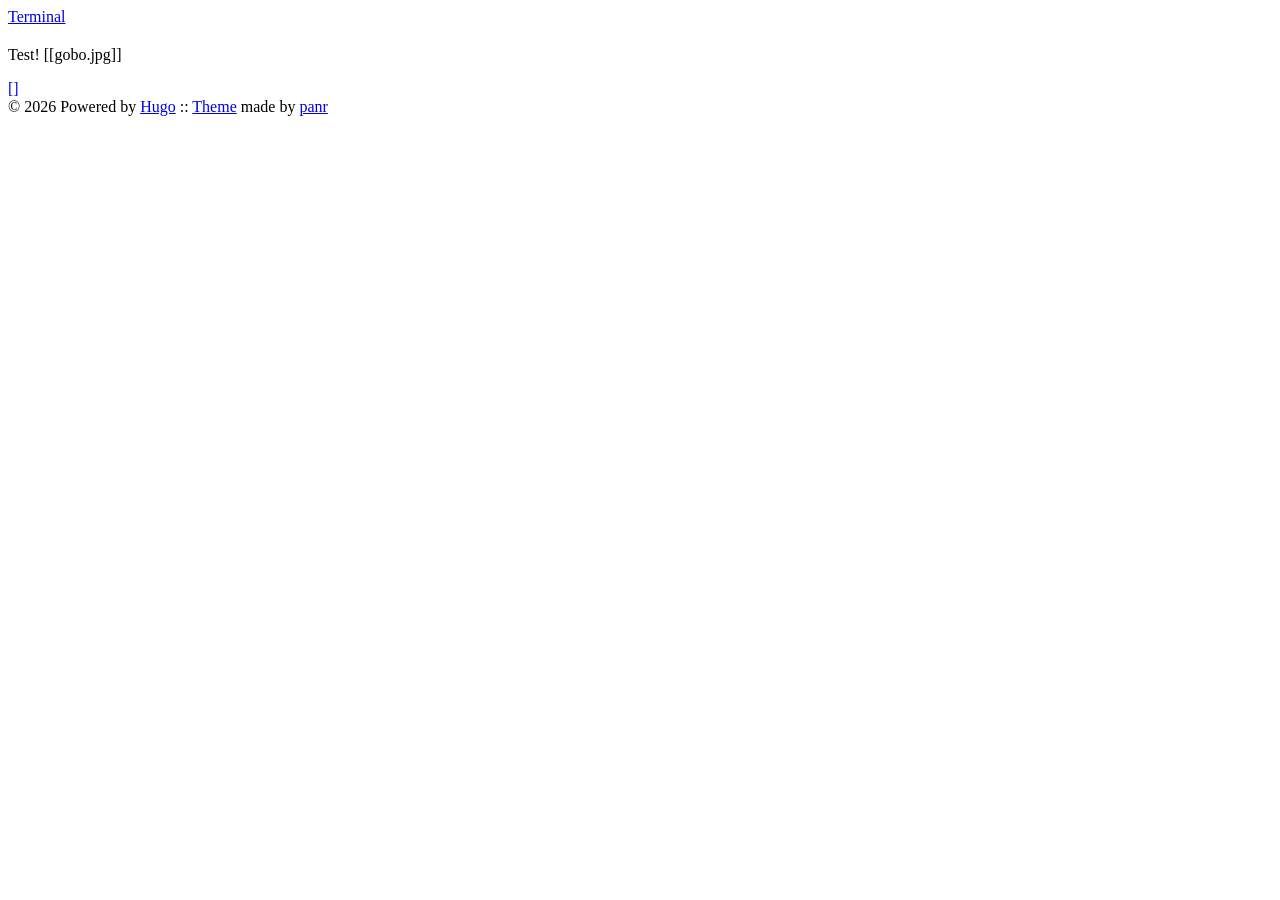
==== public/index.html @ 1df97a76 "New Blog Post on 2026-02-03 19:51:19" ====
<!DOCTYPE html>
<html lang="en">
<head>
	<meta name="generator" content="Hugo 0.154.5">
  
    <title>Technic Blog</title>
  
  <meta http-equiv="content-type" content="text/html; charset=utf-8">
<meta name="viewport" content="width=device-width, initial-scale=1.0">
<meta name="description" content="" />
<meta name="keywords" content="" />

  <meta name="robots" content="noodp" />

<link rel="canonical" href="https://technicblog.github.io/" />





  
  <link rel="stylesheet" href="https://technicblog.github.io/css/buttons.min.86f6b4c106b6c6eb690ae5203d36b442c1f66f718ff4e8164fa86cf6c61ad641.css">

  
  <link rel="stylesheet" href="https://technicblog.github.io/css/code.min.d529ea4b2fb8d34328d7d31afc5466d5f7bc2f0bc9abdd98b69385335d7baee4.css">

  
  <link rel="stylesheet" href="https://technicblog.github.io/css/fonts.min.5bb7ed13e1d00d8ff39ea84af26737007eb5051b157b86fc24487c94f3dc8bbe.css">

  
  <link rel="stylesheet" href="https://technicblog.github.io/css/footer.min.eb8dfc2c6a7eafa36cd3ba92d63e69e849e2200e0002a228d137f236b09ecd75.css">

  
  <link rel="stylesheet" href="https://technicblog.github.io/css/gist.min.a751e8b0abe1ba8bc53ced52a38b19d8950fe78ca29454ea8c2595cf26aad5c0.css">

  
  <link rel="stylesheet" href="https://technicblog.github.io/css/header.min.75c7eb0e2872d95ff48109c6647d0223a38db52e2561dd87966eb5fc7c6bdac6.css">

  
  <link rel="stylesheet" href="https://technicblog.github.io/css/main.min.36833afd348409fc6c3d09d0897c5833d9d5bf1ff31f5e60ea3ee42ce2b1268c.css">

  
  <link rel="stylesheet" href="https://technicblog.github.io/css/menu.min.3c17467ebeb3d38663dce68f71f519901124fa5cbb4519b2fb0667a21e9aca39.css">

  
  <link rel="stylesheet" href="https://technicblog.github.io/css/pagination.min.bbb986dbce00a5ce5aca0504b7925fc1c581992a4bf57f163e5d69cc1db7d836.css">

  
  <link rel="stylesheet" href="https://technicblog.github.io/css/post.min.e6dddd258e64c83e05cec0cd49c05216742d42fc8ecbfbe6b67083412b609bd3.css">

  
  <link rel="stylesheet" href="https://technicblog.github.io/css/syntax.min.a0773cce9310cb6d8ed23e50f005448facf29a53001b57e038828daa466b25c0.css">

  
  <link rel="stylesheet" href="https://technicblog.github.io/css/terminal.min.e3b0c44298fc1c149afbf4c8996fb92427ae41e4649b934ca495991b7852b855.css">

  
  <link rel="stylesheet" href="https://technicblog.github.io/css/terms.min.b81791663c3790e738e571cdbf802312390d30e4b1d8dc9d814a5b5454d0ac11.css">







<link rel="shortcut icon" href="https://technicblog.github.io/favicon.png">
<link rel="apple-touch-icon" href="https://technicblog.github.io/apple-touch-icon.png">


<meta name="twitter:card" content="summary" />



<meta property="og:locale" content="en" />
<meta property="og:type" content="website" />
<meta property="og:title" content="Technic Blog">
<meta property="og:description" content="" />
<meta property="og:url" content="https://technicblog.github.io/" />
<meta property="og:site_name" content="Technic Blog" />

  <meta property="og:image" content="https://technicblog.github.io/og-image.png">

<meta property="og:image:width" content="1200">
<meta property="og:image:height" content="627">





  <link href="/index.xml" rel="alternate" type="application/rss+xml" title="Technic Blog" />









</head>
<body>


<div class="container">

  <header class="header">
  <div class="header__inner">
    <div class="header__logo">
      <a href="https://technicblog.github.io/">
  <div class="logo">
    Terminal
  </div>
</a>

    </div>
    
    
  </div>
  
</header>


  <div class="content">
    
  
  <div class="posts">
    
    

    
    
      
    
    

    
      <article class="post on-list">
        <h2 class="post-title">
          <a href="https://technicblog.github.io/posts/posts/first-post/"></a>
        </h2>

        <div class="post-meta"></div>

        

        


        <div class="post-content">
          
            <p>Test!
[[gobo.jpg]]</p>
          
        </div>

        
          <div>
            <a class="read-more button inline" href="/posts/posts/first-post/">[]</a>
          </div>
        
      </article>
    

    <div class="pagination">
  <div class="pagination__buttons">
    
    
    
  </div>
</div>

  </div>

  </div>

  
    <footer class="footer">
  <div class="footer__inner">
    
      <div class="copyright">
        <span>© 2026 Powered by <a href="https://gohugo.io">Hugo</a></span>
    
      <span>:: <a href="https://github.com/panr/hugo-theme-terminal" target="_blank">Theme</a> made by <a href="https://github.com/panr" target="_blank">panr</a></span>
      </div>
  </div>
</footer>






<script type="text/javascript" src="/bundle.min.js"></script>





  
</div>

</body>
</html>
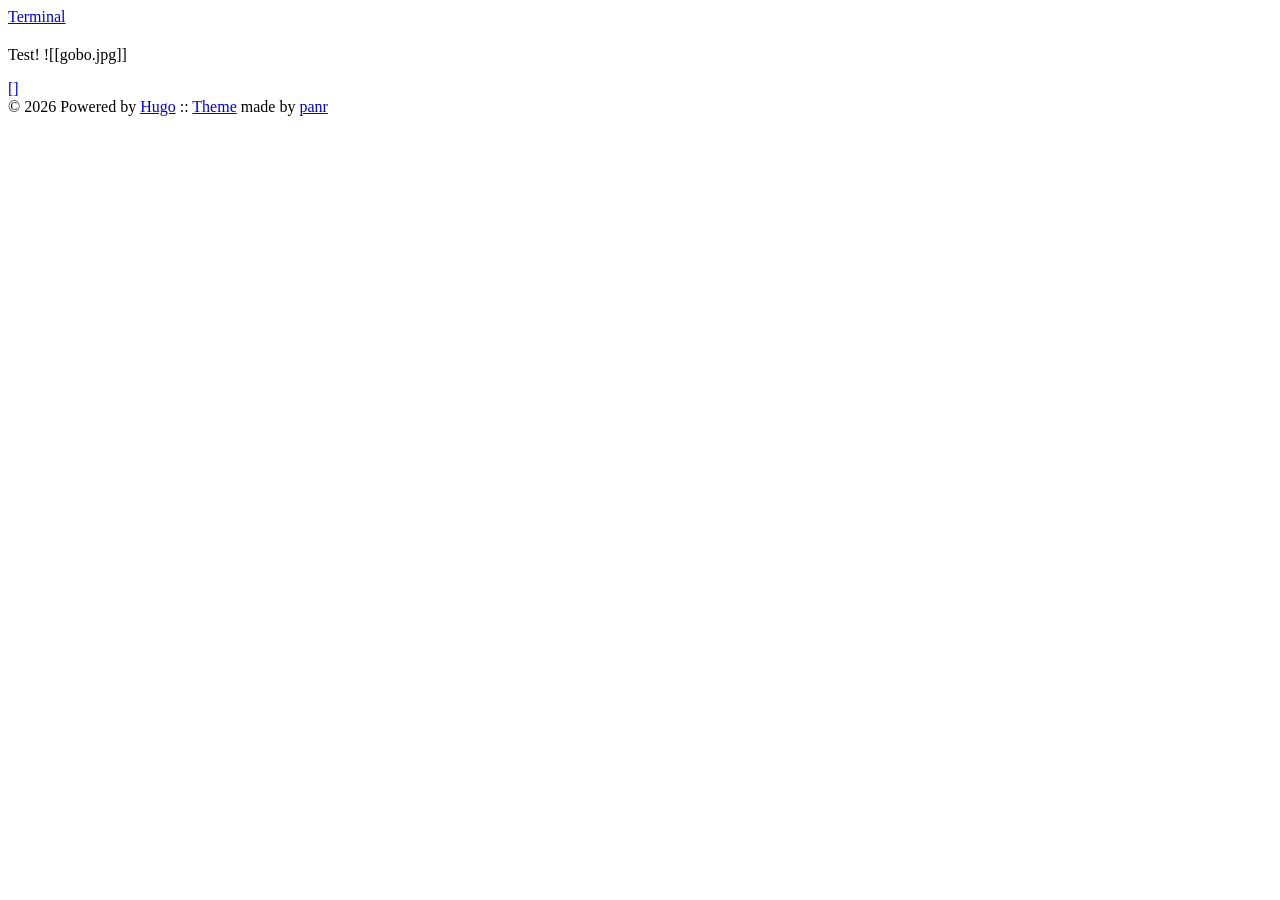
==== commit 0292039b: "New Blog Post on 2026-02-03 20:02:31" ====
--- a/public/index.html
+++ b/public/index.html
@@ -149,7 +149,7 @@
         <div class="post-content">
           
             <p>Test!
-[[gobo.jpg]]</p>
+![[gobo.jpg]]</p>
           
         </div>
 
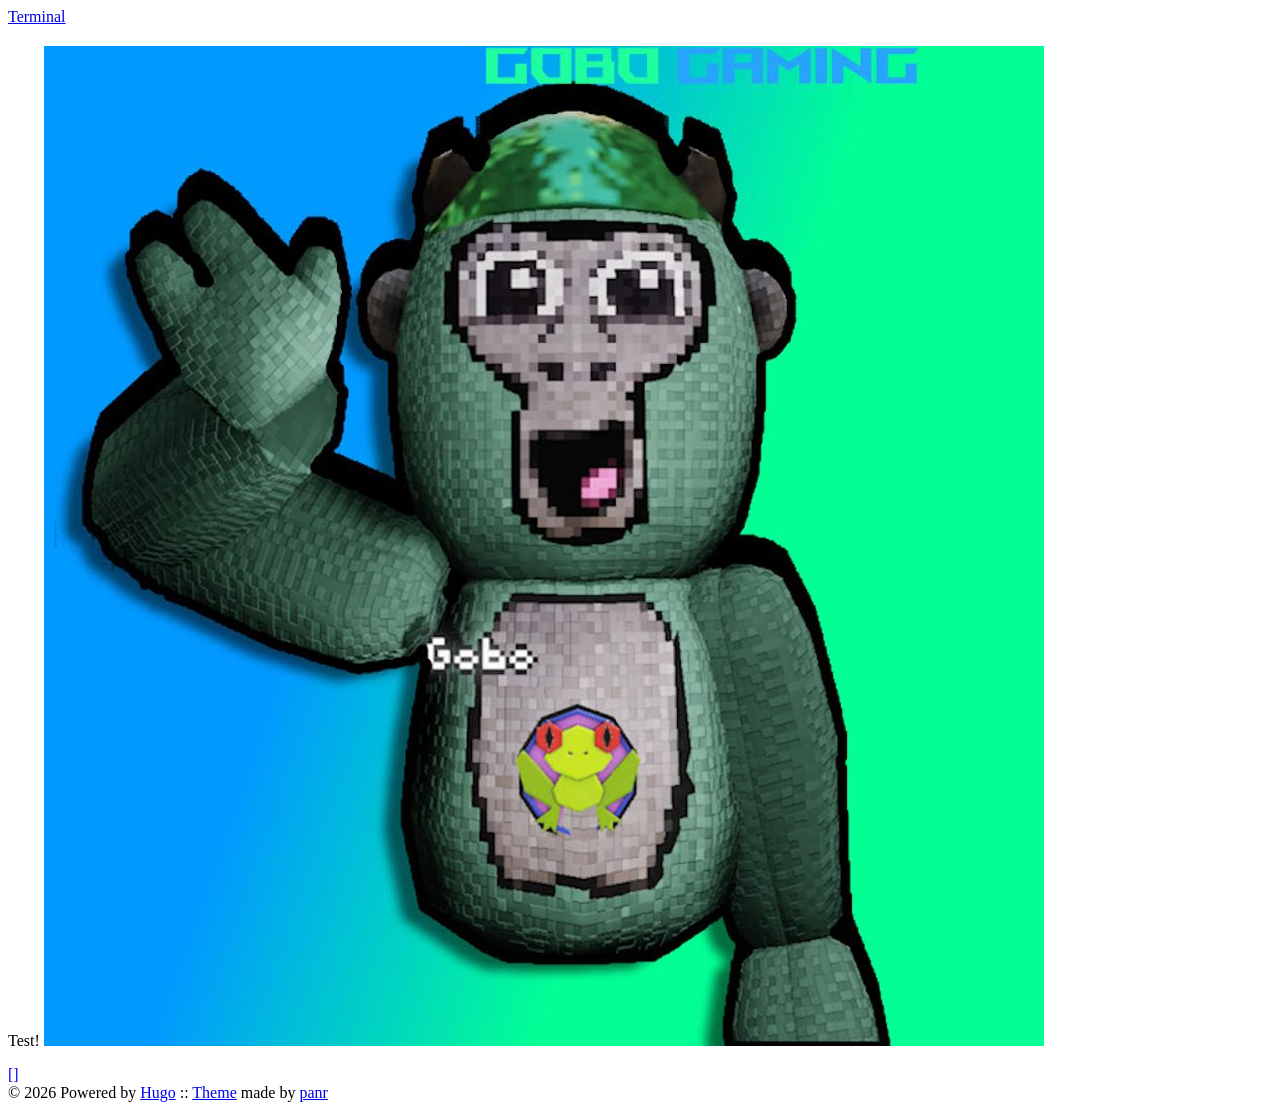
==== commit c2277eb3: "New Blog Post on 2026-02-03 20:08:39" ====
--- a/public/index.html
+++ b/public/index.html
@@ -149,7 +149,7 @@
         <div class="post-content">
           
             <p>Test!
-![[gobo.jpg]]</p>
+<img src="/static/images/gobo.jpg" alt="gobo.jpg"></p>
           
         </div>
 
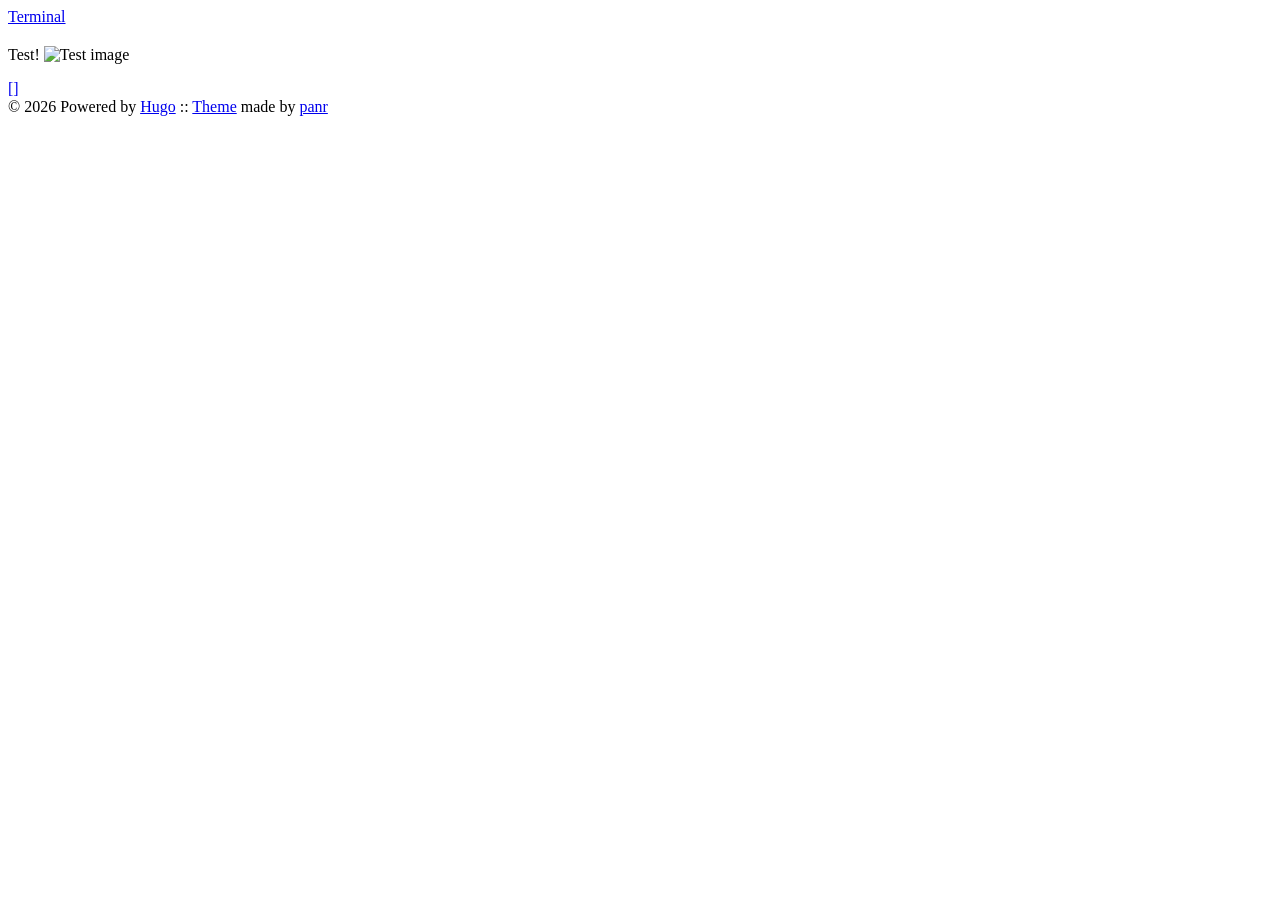
==== commit dfa3bd89: "New Blog Post on 2026-02-03 20:40:39" ====
--- a/public/index.html
+++ b/public/index.html
@@ -52,7 +52,7 @@
   <link rel="stylesheet" href="https://technicblog.github.io/css/syntax.min.a0773cce9310cb6d8ed23e50f005448facf29a53001b57e038828daa466b25c0.css">
 
   
-  <link rel="stylesheet" href="https://technicblog.github.io/css/terminal.min.e3b0c44298fc1c149afbf4c8996fb92427ae41e4649b934ca495991b7852b855.css">
+  <link rel="stylesheet" href="https://technicblog.github.io/css/terminal.min.50c1c942103c94ef5432d9afaa80aa682032f33887783e3118cfa9ac29b946be.css">
 
   
   <link rel="stylesheet" href="https://technicblog.github.io/css/terms.min.b81791663c3790e738e571cdbf802312390d30e4b1d8dc9d814a5b5454d0ac11.css">
@@ -149,7 +149,7 @@
         <div class="post-content">
           
             <p>Test!
-<img src="/static/images/gobo.jpg" alt="gobo.jpg"></p>
+<img src="/images/gobo.jpg" alt="Test image"></p>
           
         </div>
 
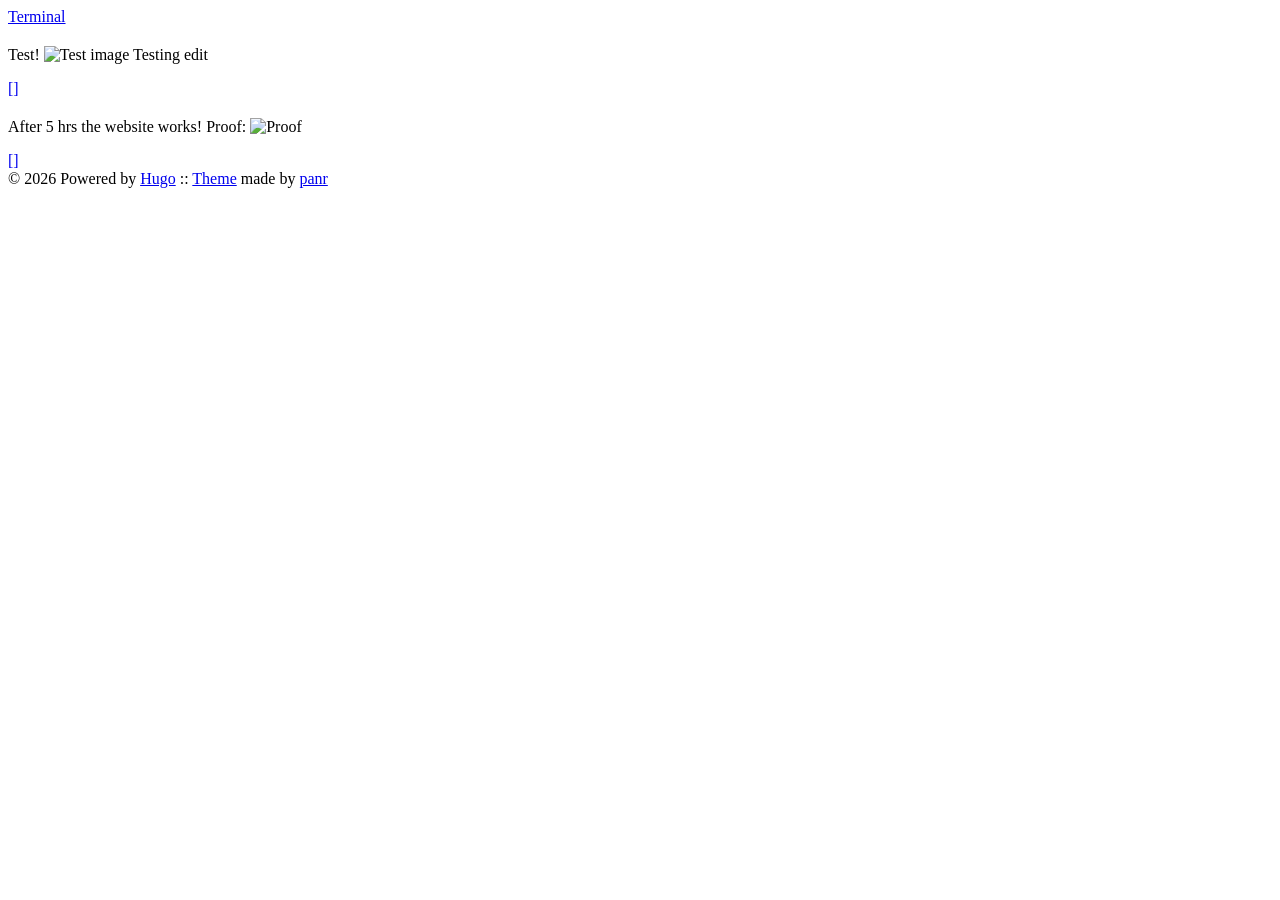
==== commit 68d390a0: "New Blog Post on 2026-02-04 17:36:27" ====
--- a/public/index.html
+++ b/public/index.html
@@ -149,7 +149,8 @@
         <div class="post-content">
           
             <p>Test!
-<img src="/images/gobo.jpg" alt="Test image"></p>
+<img src="/images/gobo.jpg" alt="Test image">
+Testing edit</p>
           
         </div>
 
@@ -160,6 +161,32 @@
         
       </article>
     
+      <article class="post on-list">
+        <h2 class="post-title">
+          <a href="https://technicblog.github.io/posts/posts/the-website-is-up/"></a>
+        </h2>
+
+        <div class="post-meta"></div>
+
+        
+
+        
+
+
+        <div class="post-content">
+          
+            <p>After 5 hrs the website works!
+Proof: <img src="/images/proof.png" alt="Proof"></p>
+          
+        </div>
+
+        
+          <div>
+            <a class="read-more button inline" href="/posts/posts/the-website-is-up/">[]</a>
+          </div>
+        
+      </article>
+    
 
     <div class="pagination">
   <div class="pagination__buttons">
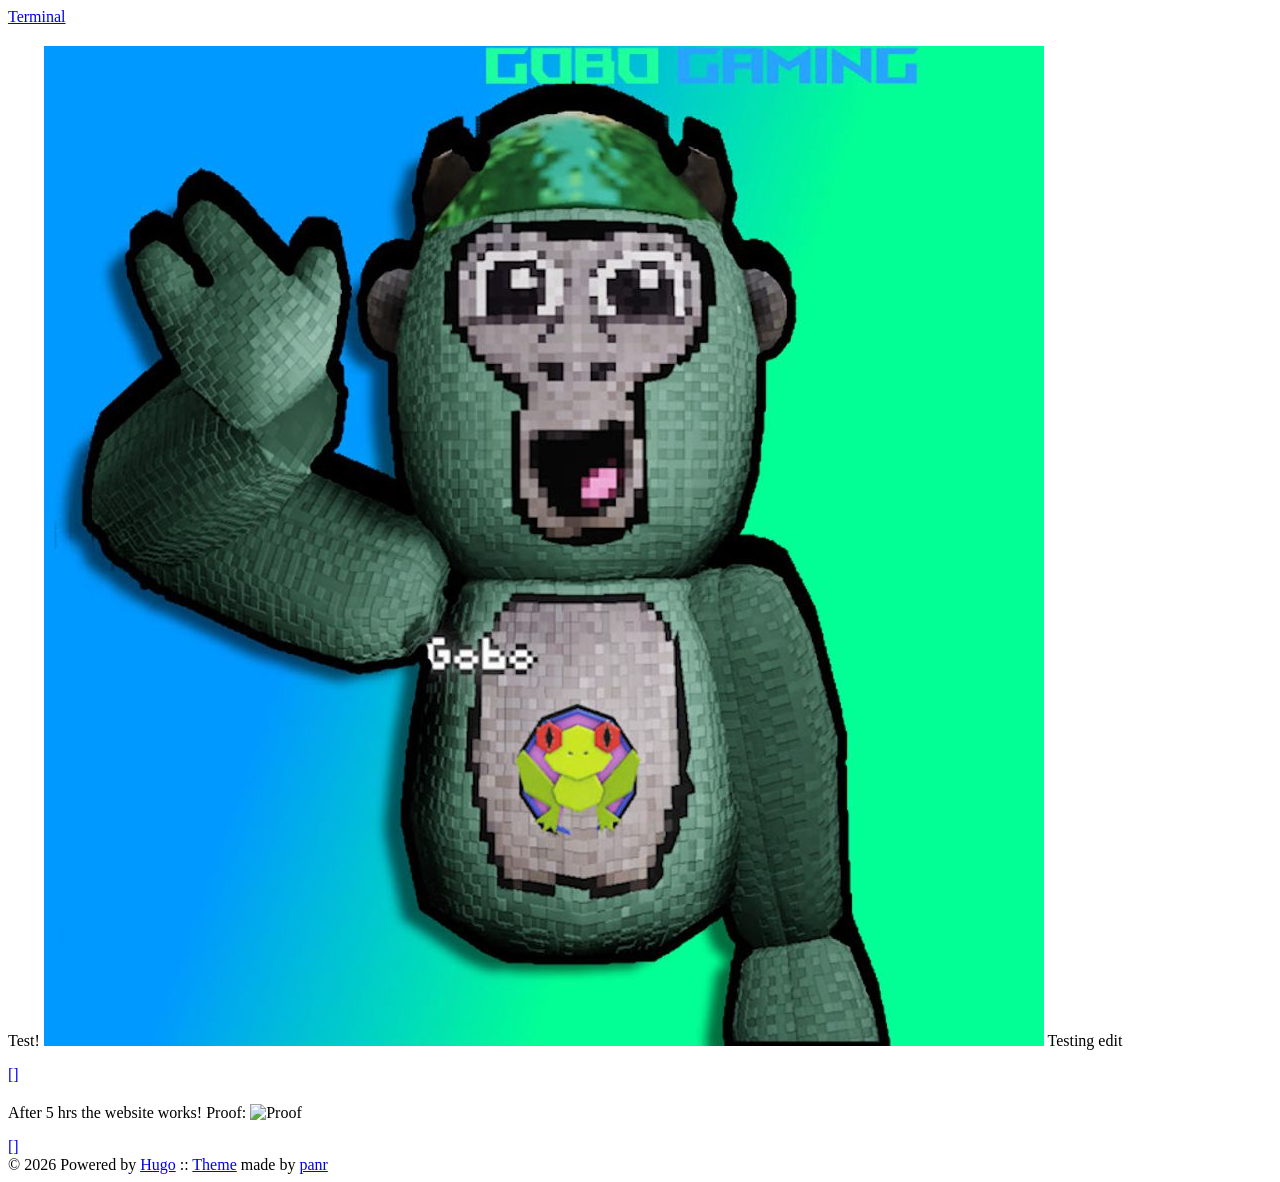
==== commit 11267cb4: "New Blog Post on 2026-02-04 19:06:20" ====
--- a/public/index.html
+++ b/public/index.html
@@ -149,7 +149,7 @@
         <div class="post-content">
           
             <p>Test!
-<img src="/images/gobo.jpg" alt="Test image">
+<img src="/static/images/gobo.jpg" alt="Test image">
 Testing edit</p>
           
         </div>
@@ -176,7 +176,7 @@
         <div class="post-content">
           
             <p>After 5 hrs the website works!
-Proof: <img src="/images/proof.png" alt="Proof"></p>
+Proof: <img src="/static/images/proof.png" alt="Proof"></p>
           
         </div>
 
